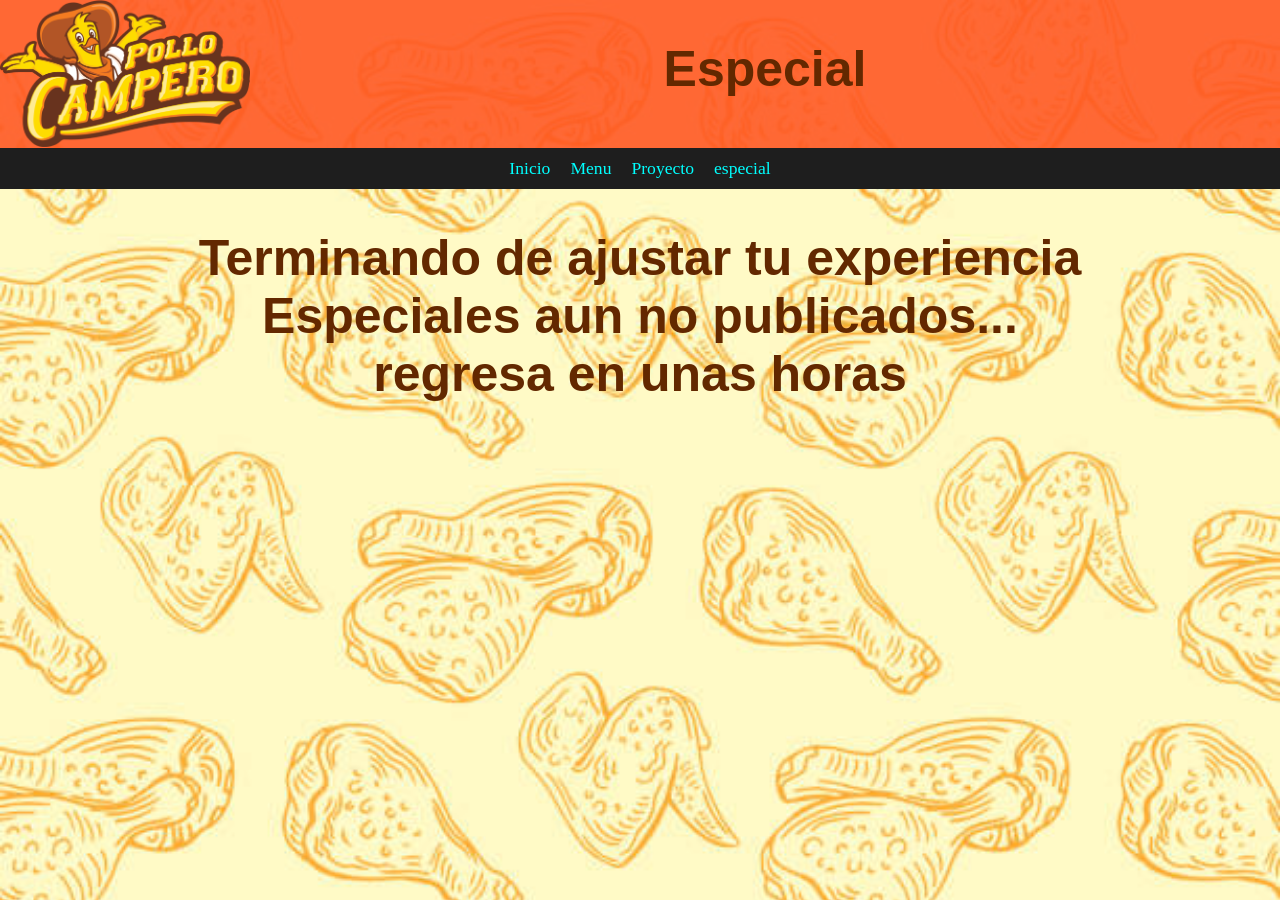
==== esp.html @ 81bdc234 "en proceso" ====
<!DOCTYPE html>
<html lang="en">
<head>
    <meta charset="UTF-8">
    <meta name="viewport" content="width=device-width, initial-scale=1.0">
    <link rel="stylesheet" href="css/style.css">
    <title>Document</title>
</head>
<body>
    <header>
        <div class="cab">
        <img  class= "cam " src="img/pollo.png" > 
        <center>
       
        <h1>Especial</h1>
        </center>
        </div>
        <div class="bar">
            <button onclick="abrir_cerrar_menu ()" class='boton_menu' id='x'></button>
        </div>
       
        <nav id="menu" class="desplegable">
            <ul>
    <li><a href="index.html">Inicio</a></li>
    <li><a href="Menu.html">Menu</a></li>
    <li><a href="proy.html">Proyecto</a></li>
    <li><a href="esp.html">especial</a></li>
            </ul>
        </nav>
    </header>
    <script src="java/main.js"> </script>  
    <div class="esp"><Center><H1>
      
        Terminando de ajustar tu experiencia<br>
        Especiales aun no publicados...<br>
        regresa en unas horas
    </H1></Center>
</div>
</body>
</html>
---- css/style.css ----
.cam{ 
width: 250px;
height:auto;
float:left;


}
.cab{display:block;   background-color: #ff5622e2; padding:auto ;}
h1{
   display: block;
   padding-left:0;
   padding-top: 40px;
   padding-right: relative;
   font-family:'Gill Sans', 'Gill Sans MT', Calibri, 'Trebuchet MS', sans-serif;
   font-size: 50px;

   padding-bottom: 50px;
   color: rgb(99, 40, 0);
}

hr{ background-color: brown;}
.c1{
    font-size:  35px;
}
.me1{
    margin: auto;
    justify-content: center;
    display: block;
    text-align: center;
    
}
.me1 p{
    font-size: 35px;
    font-weight:bold;
}
.m1, .m2{width: 500px;
    height:auto;}



*{
    margin: 0;
     padding: 0;
     box-sizing: border-box;

}
body{
    background-image: url(../img/fond.jpg);
    background-repeat: no-repeat;
    background-attachment: fixed;
    background-size: cover;
    height: 100vh;
    
}

.bar{
    display: none;
}
.desplegable{background: #1e1e1e; }
ul{display: flex;
flex-direction: row;
justify-content: center;
}
ul li { padding: 10px;
list-style:none;
}
ul li a{ color: cyan;
text-decoration: none;
font-size: 1.1rem;
}
nav ul li:hover{background: #ff5722;}
@media (max-width: 850px){
    .bar{background-color: #1e1e1e;
    display: block;
}
.desplegable{ 
  background: none;
    transform: translate(-100%);
transition: 0.5s;
font-size: 1.5rem;
width: 50%;
}
ul{
    display: flex;
    flex-direction: column;
    height: 100vh;
}
a{
    padding: 0;
}
a{
    font-size: 1.5rem;
    padding: 20px 0px 20px 20px;
    display: block;
    text-align: center;
}
.boton_menu{
   background-image: url(../img/menu.jpg);
   background-color: #1e1e1e;
   background-repeat: no-repeat;
   height: 30px;
   width: 30px;
   background-size: 30px 30px;
   background-position: center; 
}
button{
    margin: 5px;
    border: none;
    margin: 10px 10px 10px 10px;
    
 
    
}
.abrir_menu{
    background: rgba(30, 30, 30, 0.6);
    backdrop-filter: blur(2px);
    transform: translate(0%);
    width: 50%;
    transition: 0.5s;
}
.colocar_x{
    background-image: url(../img/menu.jpg);
    background-color: #fc0000;
    background-repeat: no-repeat;
    height: 30px;
    width: 30px;
    background-size: 30px 30px;
    background-position: center;
}
}
@media (max-width:550px){
    .desplegable{
        width: 40%;
        height: 85vh;
        font-size: 1.6rem;
        position: absolute;
            
        }
     
    }
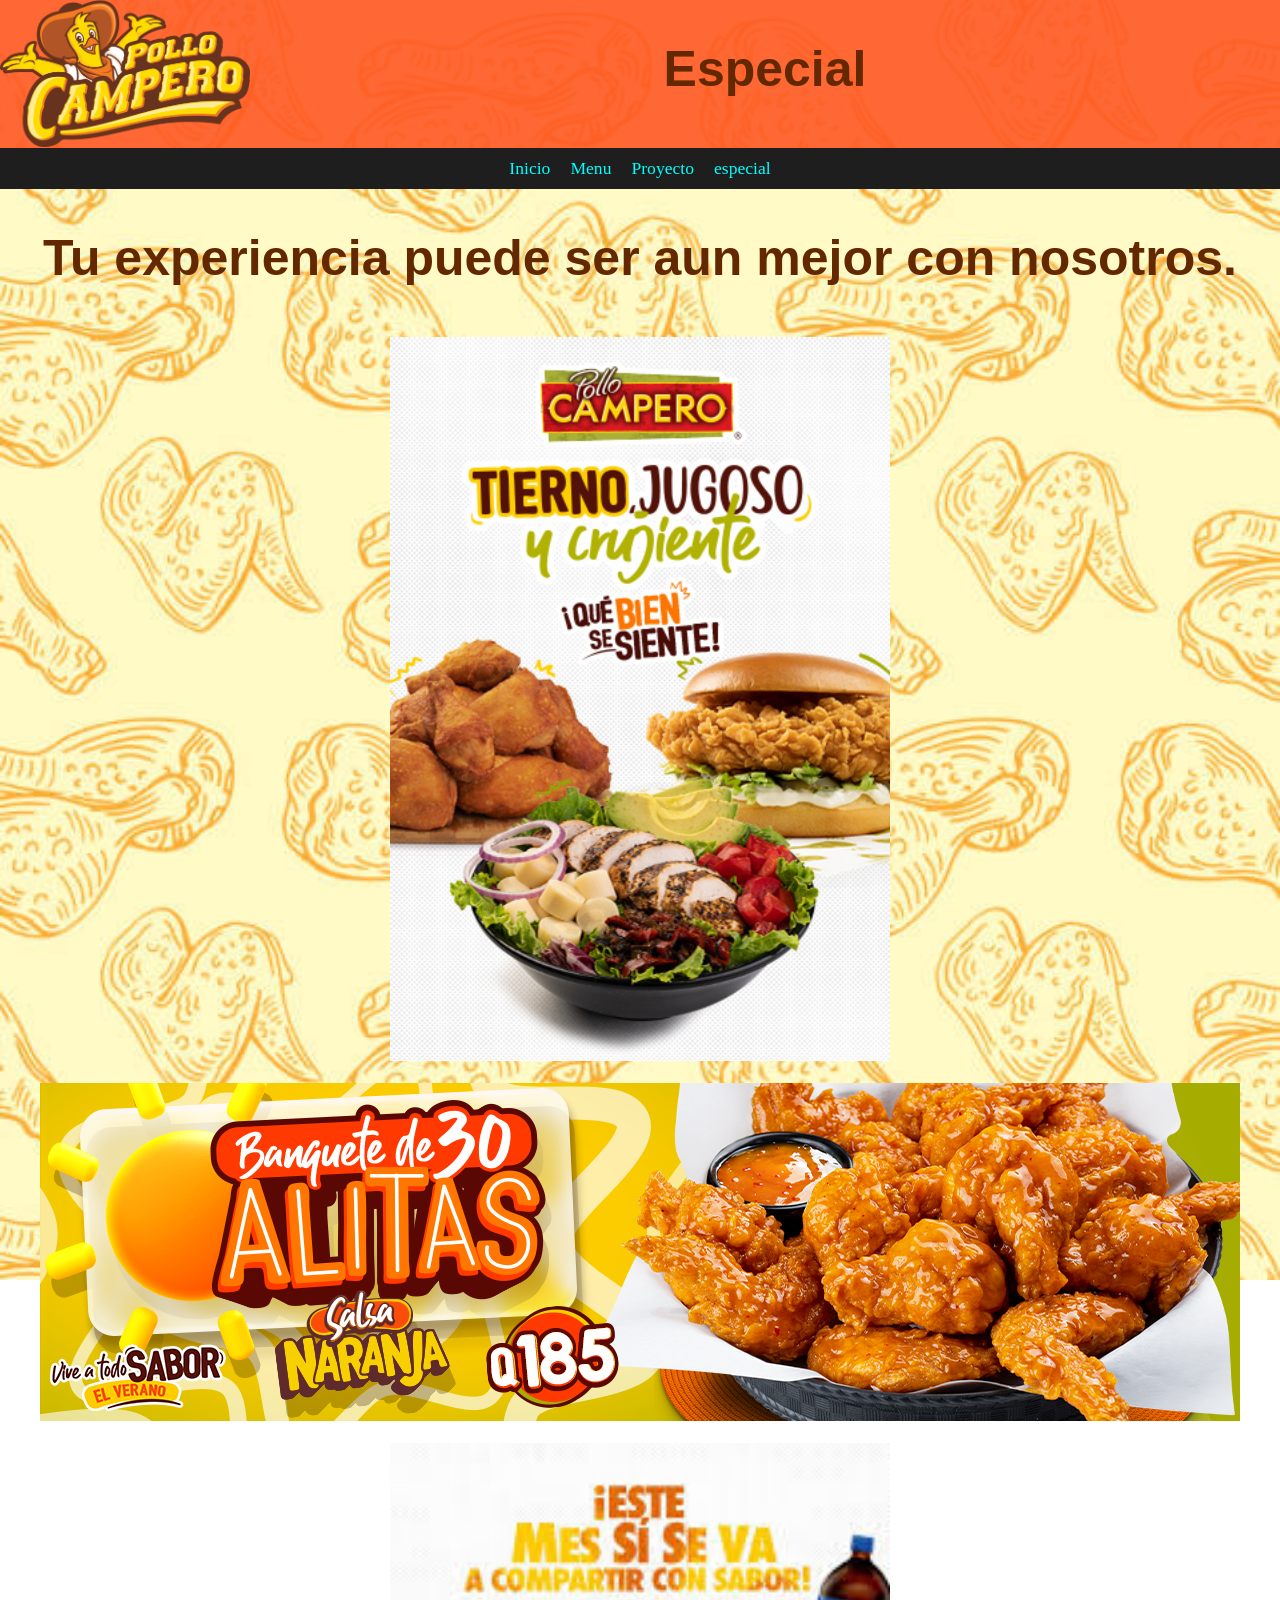
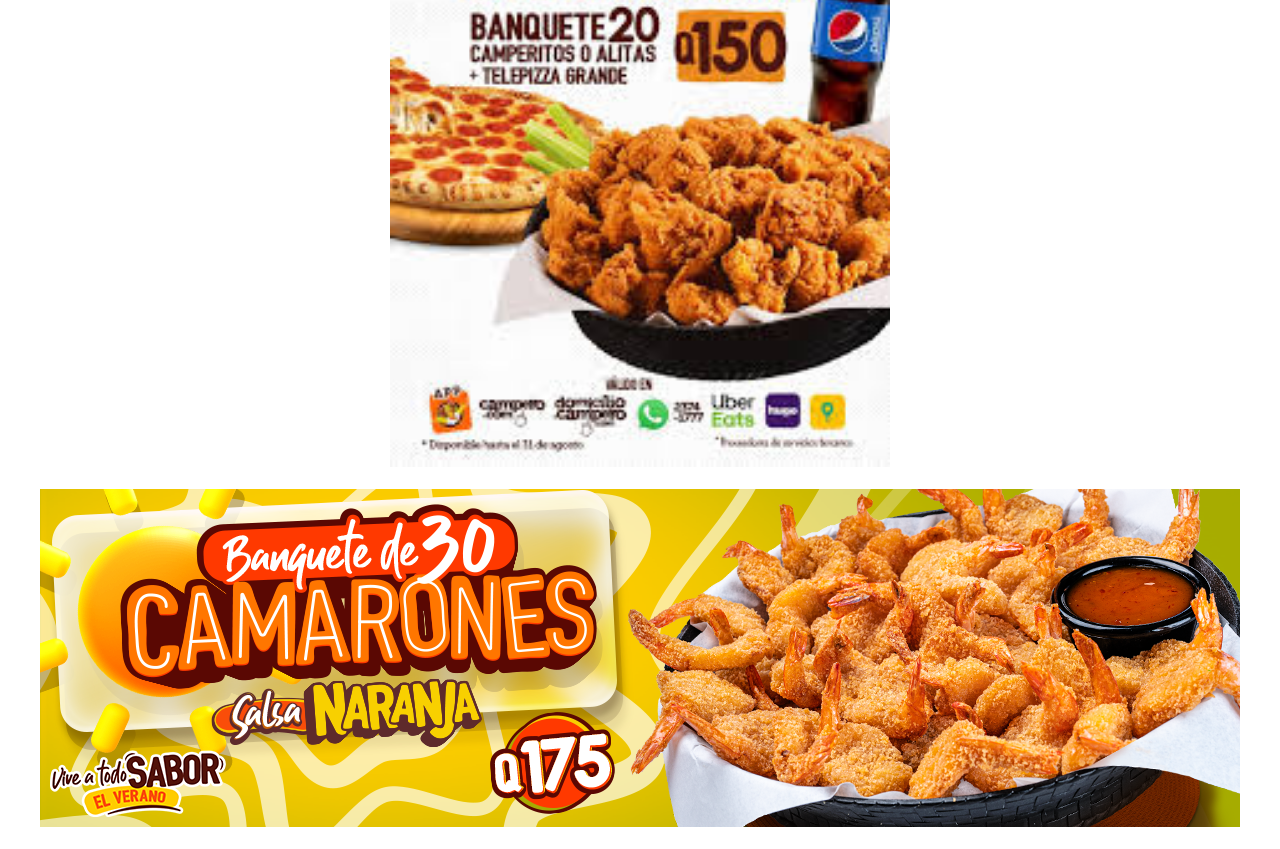
==== commit 7f0a77ca: "hoy si" ====
--- a/esp.html
+++ b/esp.html
@@ -22,7 +22,7 @@
         <nav id="menu" class="desplegable">
             <ul>
     <li><a href="index.html">Inicio</a></li>
-    <li><a href="Menu.html">Menu</a></li>
+    <li><a href="menu.html">Menu</a></li>
     <li><a href="proy.html">Proyecto</a></li>
     <li><a href="esp.html">especial</a></li>
             </ul>
@@ -30,11 +30,31 @@
     </header>
     <script src="java/main.js"> </script>  
     <div class="esp"><Center><H1>
-      
-        Terminando de ajustar tu experiencia<br>
-        Especiales aun no publicados...<br>
-        regresa en unas horas
+        Tu experiencia puede ser aun mejor con nosotros.<br>
     </H1></Center>
+    <div class="esp1">
+        <div class="im2">
+       
+        <img  class="m2" src="img/esp-1.jpeg" alt=""><br>
+         <br>
+    </div>
+    <div class="im2">
+       
+        <img  class="m2-1" src="img/esp-2.png" alt=""><br>
+         <br>
+    </div>
+    <div class="im2">
+       
+        <img  class="m2" src="img/esp-3.jpeg" alt=""><br>
+         <br>
+    </div>
+    <div class="im2">
+       
+        <img  class="m2-1" src="img/esp-4.png" alt=""><br>
+         <br>
+    </div>
+    
+
 </div>
 </body>
 </html>
--- a/css/style.css
+++ b/css/style.css
@@ -32,10 +32,15 @@
 .me1 p{
     font-size: 35px;
     font-weight:bold;
+    color: rgb(60, 24, 1);
+    -webkit-text-stroke-color: rgb(255, 102, 0) ;
+    -webkit-text-stroke-width: 0.3px;
 }
 .m1, .m2{width: 500px;
     height:auto;}
-
+.esp1{
+    text-align: center;
+}
 
 
 *{
@@ -136,5 +141,44 @@
         position: absolute;
             
         }
-     
-    }
+     .me1 img{width: 70%; height: 55%;  }
+     .me1 p{font-size: 20px;}
+     .me1{  display: flex;
+flex-wrap:wrap;
+text-align: left;
+flex-basis: 50%;
+
+}
+.im1{
+  text-align: center;
+    width: 50%;
+}
+.esp1{
+    text-align: center;
+    
+}
+.m2{
+    width: 30vh;
+}
+.m2-1{
+    width: 100%;
+    height: 15vh;
+}
+h1{
+    display: block;
+    padding-left:0;
+padding-top: 0%;
+    padding-right: relative;
+    font-family:'Gill Sans', 'Gill Sans MT', Calibri, 'Trebuchet MS', sans-serif;
+    font-size: 40px;
+ 
+    padding-bottom: 50px;
+    color: rgb(99, 40, 0);
+ }
+ .cam{ 
+    width: 150px;
+    height:auto;
+    float:left;
+    
+    
+ }}
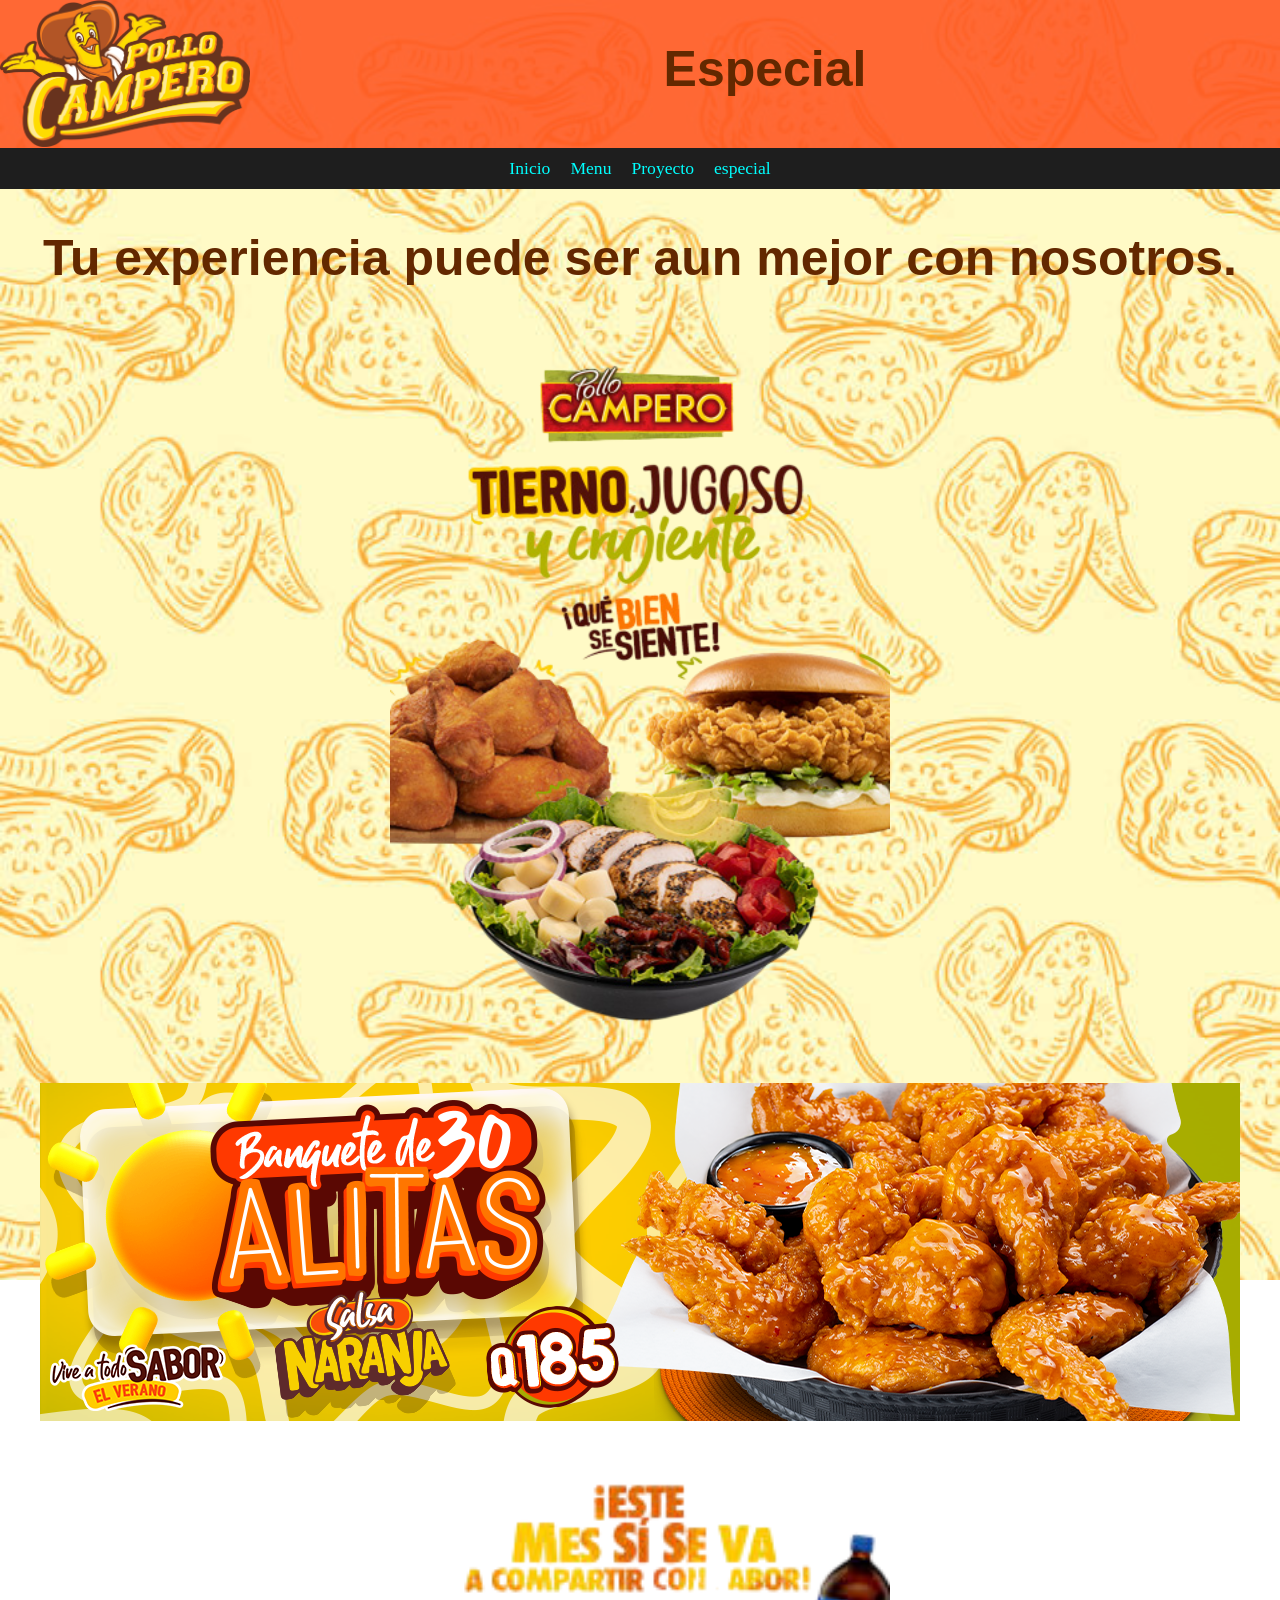
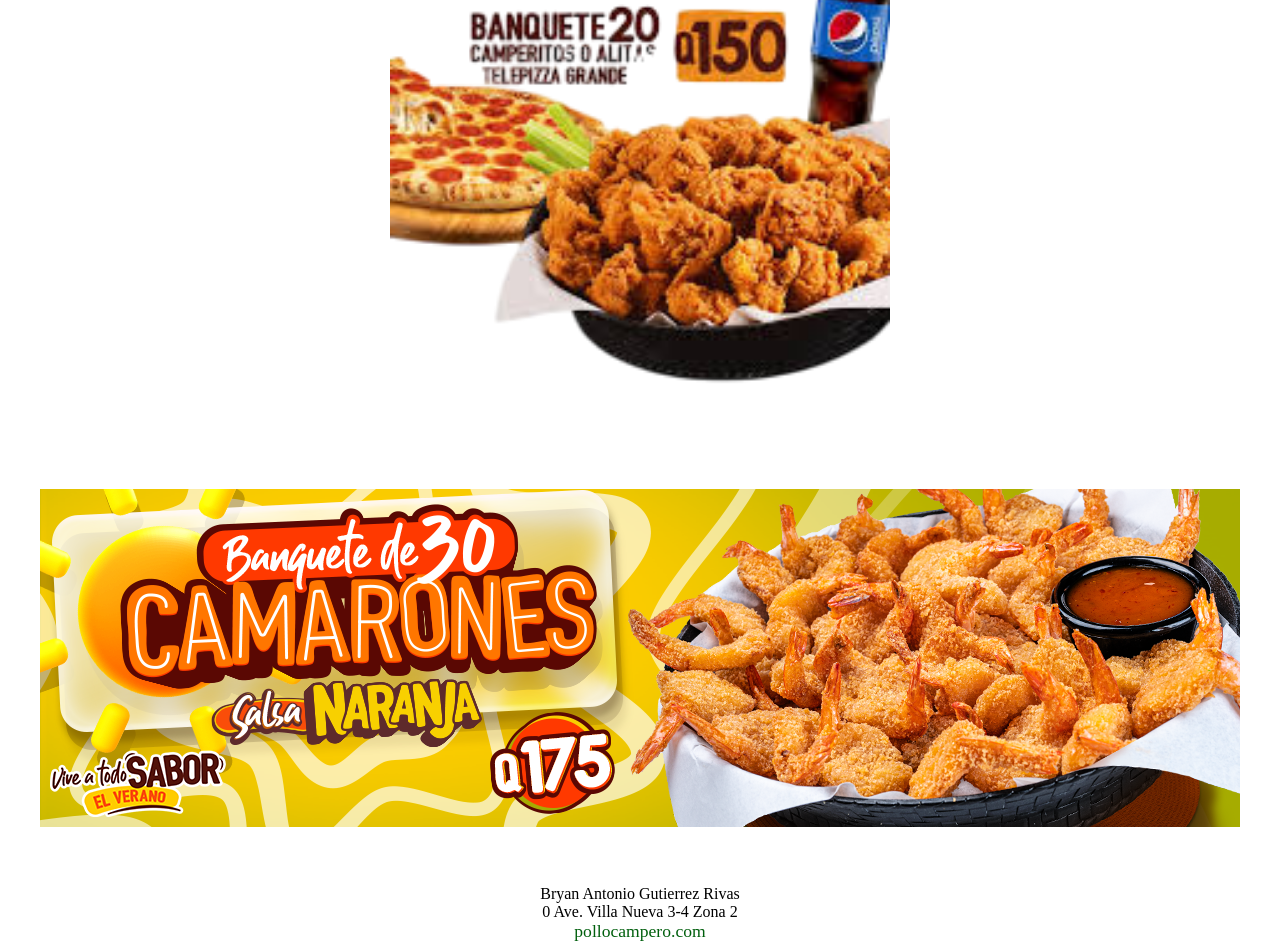
==== commit a16bcf6b: "listo" ====
--- a/esp.html
+++ b/esp.html
@@ -35,7 +35,7 @@
     <div class="esp1">
         <div class="im2">
        
-        <img  class="m2" src="img/esp-1.jpeg" alt=""><br>
+        <img  class="m2" src="img/esp-1.PNG" alt=""><br>
          <br>
     </div>
     <div class="im2">
@@ -45,7 +45,7 @@
     </div>
     <div class="im2">
        
-        <img  class="m2" src="img/esp-3.jpeg" alt=""><br>
+        <img  class="m2" src="img/esp-3.png" alt=""><br>
          <br>
     </div>
     <div class="im2">
@@ -56,5 +56,15 @@
     
 
 </div>
+<br>
+<br>
+
+<footer>
+    <center>
+     Bryan Antonio Gutierrez Rivas<br>
+     0 Ave. Villa Nueva 3-4 Zona 2<br>
+    <a href="index.html">pollocampero.com</a> <br>
+    </center> 
+ </footer>
 </body>
 </html>
--- a/css/style.css
+++ b/css/style.css
@@ -5,6 +5,7 @@
 
 
 }
+
 .cab{display:block;   background-color: #ff5622e2; padding:auto ;}
 h1{
    display: block;
@@ -18,6 +19,21 @@
    color: rgb(99, 40, 0);
 }
 
+.par1{
+    display: flex;
+}
+.par{
+    
+    justify-content: baseline ;
+   padding: 10px;
+    width: 20em;
+}
+.txt{
+    font-size: 20px;
+    text-transform: uppercase;
+}
+h3{ font-size: 30px;}
+
 hr{ background-color: brown;}
 .c1{
     font-size:  35px;
@@ -57,7 +73,9 @@
     height: 100vh;
     
 }
-
+a{color: rgb(0, 95, 13);
+    text-decoration: none;
+    font-size: 1.1rem;}
 .bar{
     display: none;
 }
@@ -100,7 +118,7 @@
     text-align: center;
 }
 .boton_menu{
-   background-image: url(../img/menu.jpg);
+   background-image: url(../img/menu1.jpg);
    background-color: #1e1e1e;
    background-repeat: no-repeat;
    height: 30px;
@@ -181,4 +199,27 @@
     float:left;
     
     
- }}
+ }
+.proy h1{
+    justify-content: baseline;
+    font-size: 20px;
+}
+.par1{
+    display: flex;
+}
+.par{
+    
+    justify-content: baseline ;
+   padding: 10px;
+    width: 20em;
+}
+.txt{
+    font-size: 10px;
+    text-transform: uppercase;
+}
+.spe{
+    width: 200px;
+    height: 250;
+}
+h3{font-size: 15px;}
+}
